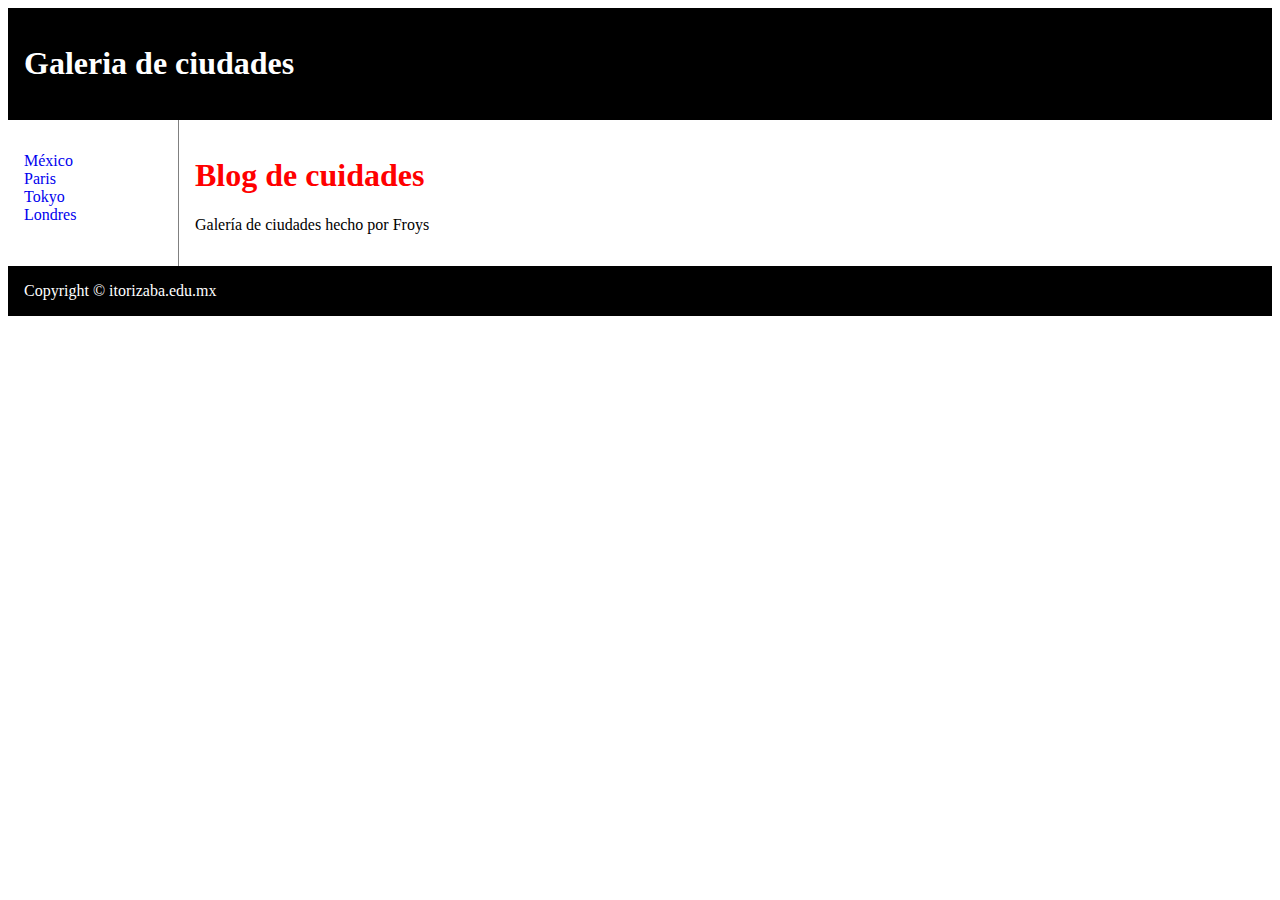
==== index.html @ b3136421 "Add files via upload" ====
<html>
<head>
	<meta charset="utf-8">
	<meta name="Descripcion" content="Blog">
	<meta name="keywords" content="Mexico,Tokyo,Londres,Paris">
	<! cuidado con el tiempo de recarga
	<meta http-equiv="refresh" content="20;URL=./1¿1DivSemanticaEstilos.htm">

<title> Ejemplo de Galeria</title>
<link rel="stylesheet" href="css/estilo.css">
</head>
<body>
<div class="Contenedor">
<header>
<h1>Galeria de ciudades </h1>
</header>

<nav>
<ul>
	<li><a href="Mexico.html">M&eacute;xico</a></li>
	<li><a href="paris.html">Paris</a></li>
	<li><a href="tokyo.html">Tokyo</a></li>
	<li><a href="londres.html">Londres</a></li>
</ul>
</nav>
<section>
<article>
<h1 aling="center"><span style="color:red">Blog de cuidades</span></h1>
<p>Galería de ciudades hecho por Froys</p>
</article>
</section>
<footer>Copyright &copy; itorizaba.edu.mx</footer>
</div>
</body>
</html>
---- css/estilo.css ----
div.contenedor{
width:100%
border: 1px solid gray;
}
header, footer{
padding: 1em;
color: white;
background-color: black;
clear: left;
tect-align: center;
}
nav {
float: left;
max-width: 160px;
margin:0;
padding: 1em;
}
nav ul{
list-style-type: none;
padding:0;
}
nav ul a{
 text-decoration: none;

}
article{
 margin-left: 170px;
 border-left: 1px solid gray;
 padding: 1em;
 overflow: hidden;
}
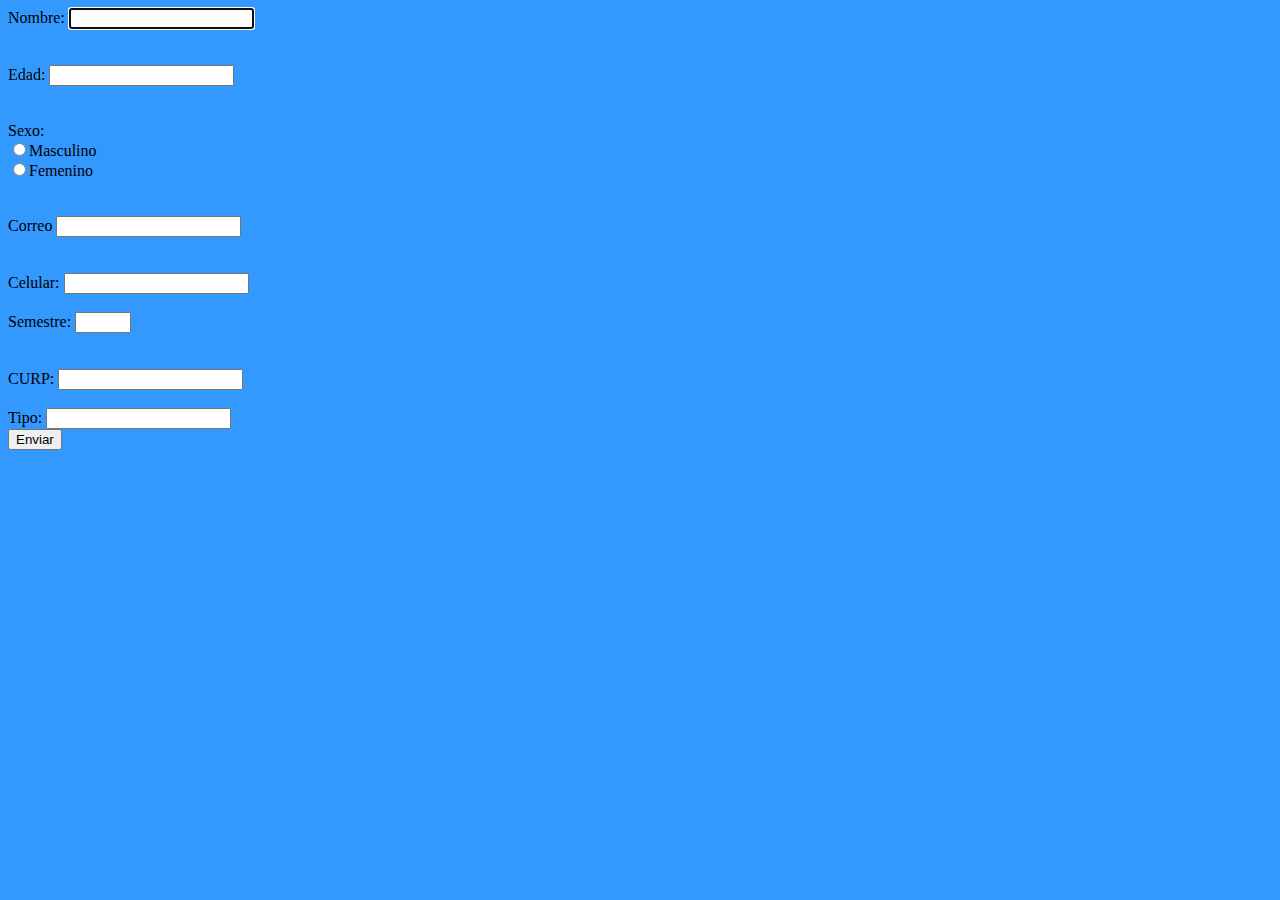
==== commit c1a20a77: "Add files via upload" ====
--- a/index.html
+++ b/index.html
@@ -1,35 +1,48 @@
-<html>
+<!DOCTYPE html>
+<html lang="en">
 <head>
-	<meta charset="utf-8">
-	<meta name="Descripcion" content="Blog">
-	<meta name="keywords" content="Mexico,Tokyo,Londres,Paris">
-	<! cuidado con el tiempo de recarga
-	<meta http-equiv="refresh" content="20;URL=./1¿1DivSemanticaEstilos.htm">
-
-<title> Ejemplo de Galeria</title>
-<link rel="stylesheet" href="css/estilo.css">
+    <meta charset="UTF-8">
+    <meta name="viewport" content="width=device-width, initial-scale=1.0">
+    <title>ESTUDIANTES</title>
+    <link rel="stylesheet" href="estilo.css">
 </head>
 <body>
-<div class="Contenedor">
-<header>
-<h1>Galeria de ciudades </h1>
-</header>
+    <form method="post" action="segundo.php">
+        <label for="txtNombre">Nombre:</label>
+        <input type="text" id="txtNombre" name="txtNombre"autofocus required/> <br/><br><br>
 
-<nav>
-<ul>
-	<li><a href="Mexico.html">M&eacute;xico</a></li>
-	<li><a href="paris.html">Paris</a></li>
-	<li><a href="tokyo.html">Tokyo</a></li>
-	<li><a href="londres.html">Londres</a></li>
-</ul>
-</nav>
-<section>
-<article>
-<h1 aling="center"><span style="color:red">Blog de cuidades</span></h1>
-<p>Galería de ciudades hecho por Froys</p>
-</article>
-</section>
-<footer>Copyright &copy; itorizaba.edu.mx</footer>
-</div>
+        <label for="txtEdad">Edad:</label>
+        <input type="text" id="txtEdad" name="txtEdad"autofocus required/> <br/><br><br>
+
+        <label for="radio">Sexo:</label><br>
+        <input type="radio" id="radio" name="txtRadio"autofocus required/>Masculino <br/>
+        <input type="radio" id="radio" name="txtRadio"autofocus required/>Femenino <br/><br><br>
+
+        <label for="txtCorreo">Correo</label>
+        <input type="email" id="txtCorreo" name="txtCorreo"><br/><br><br>
+
+        <label for="txtCel">Celular:</label>
+        <input type="text" id="txtCel" name="txtCel" pattern="\d{10}">	<br><br>
+
+        <label for="txtNum">Semestre:</label>
+        <input type="number" id="txtNum" name="txtNum" min="1" max="12"/> <br/><br><br>
+
+
+        <label for="txtCURP">CURP:</label>
+        <input type="text" id="txtCURP" name="txtCURP" pattern="[A-Z]{4}\d{6}[A-Z]{6}\d{2}"><br><br>
+
+
+        <label for="txtOpc">Tipo:</label>
+        <input list="1Opciones" id="txtOpc" name="txtOpc1"><br>
+        <datalist id="1Opciones">
+            <option value="Ordinario"></option>
+            <option value="Repite"></option>
+            <option value="Especial"></option>
+   
+        </datalist>
+        <input type="submit" value="Enviar">
+
+
+    
 </body>
 </html>--- a/estilo.css
+++ b/estilo.css
@@ -0,0 +1,3 @@
+body{
+    background: #3399ff;
+}